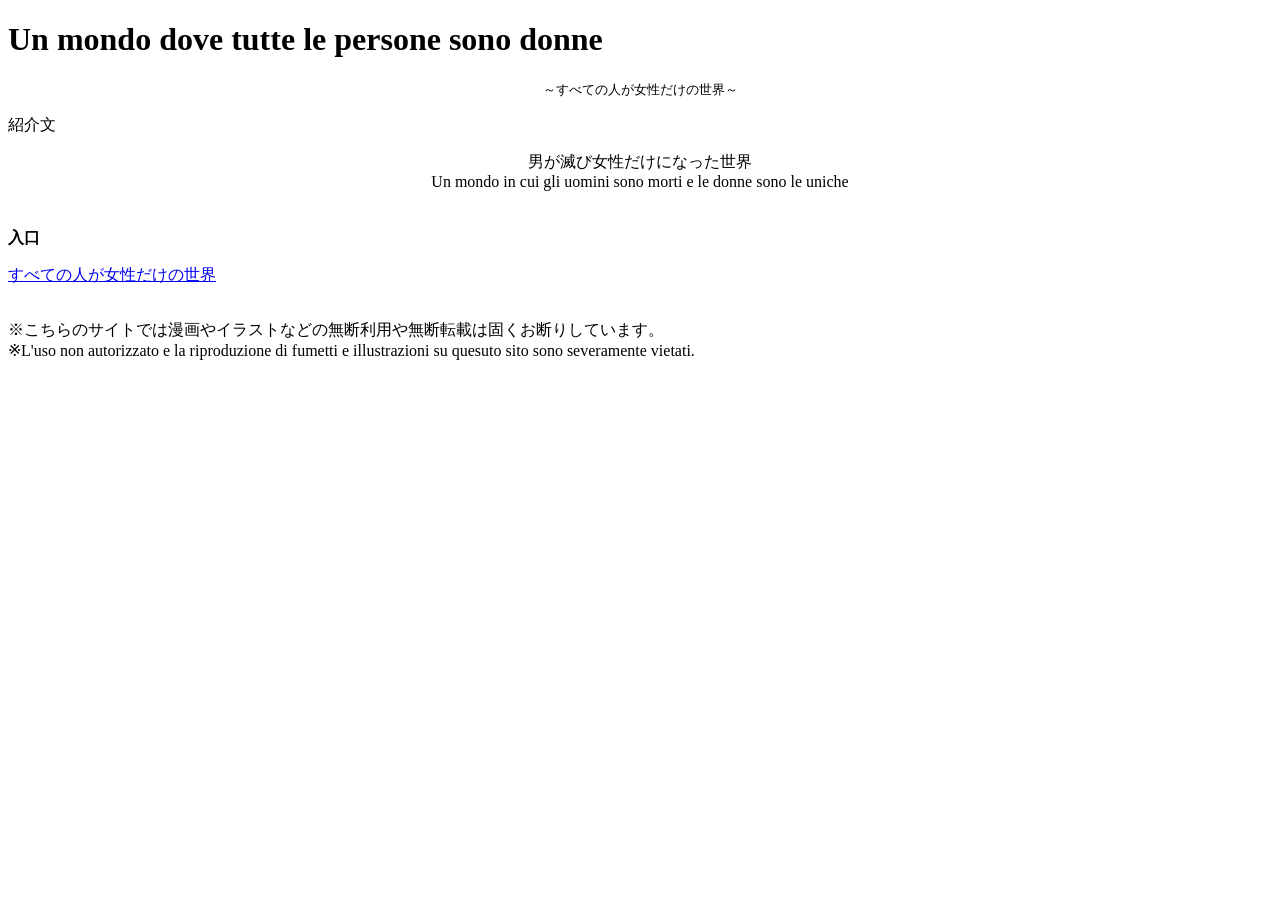
==== index.html @ a8625d0f "index.htmlを追加 初期ページとしてindex.htmlを追加しました。" ====
<!DOCTYPE html>
<html>
     <head>
          <title>すべての人が女性だけの世界</title>
          <link rel="stylesheet" href="すべじょせ.css">
     </head>

     <h1>Un mondo dove tutte le persone sono donne</h1>
     <div style="text-align: center;"><small>～すべての人が女性だけの世界～</small></div>

<body>
     <p>紹介文</p>      

<div style="text-align: center;">男が滅び女性だけになった世界<br>
Un mondo in cui gli uomini sono morti e le donne sono le uniche
</div>
</body>
     
 　  <p><strong>入口</strong></p>
     <a href="すべじょせ2.html">すべての人が女性だけの世界</a><br><br>

     <p>※こちらのサイトでは漫画やイラストなどの無断利用や無断転載は固くお断りしています。<br>
     ※L'uso non autorizzato e la riproduzione di fumetti e illustrazioni su quesuto sito sono severamente vietati.</p>
     

</html>
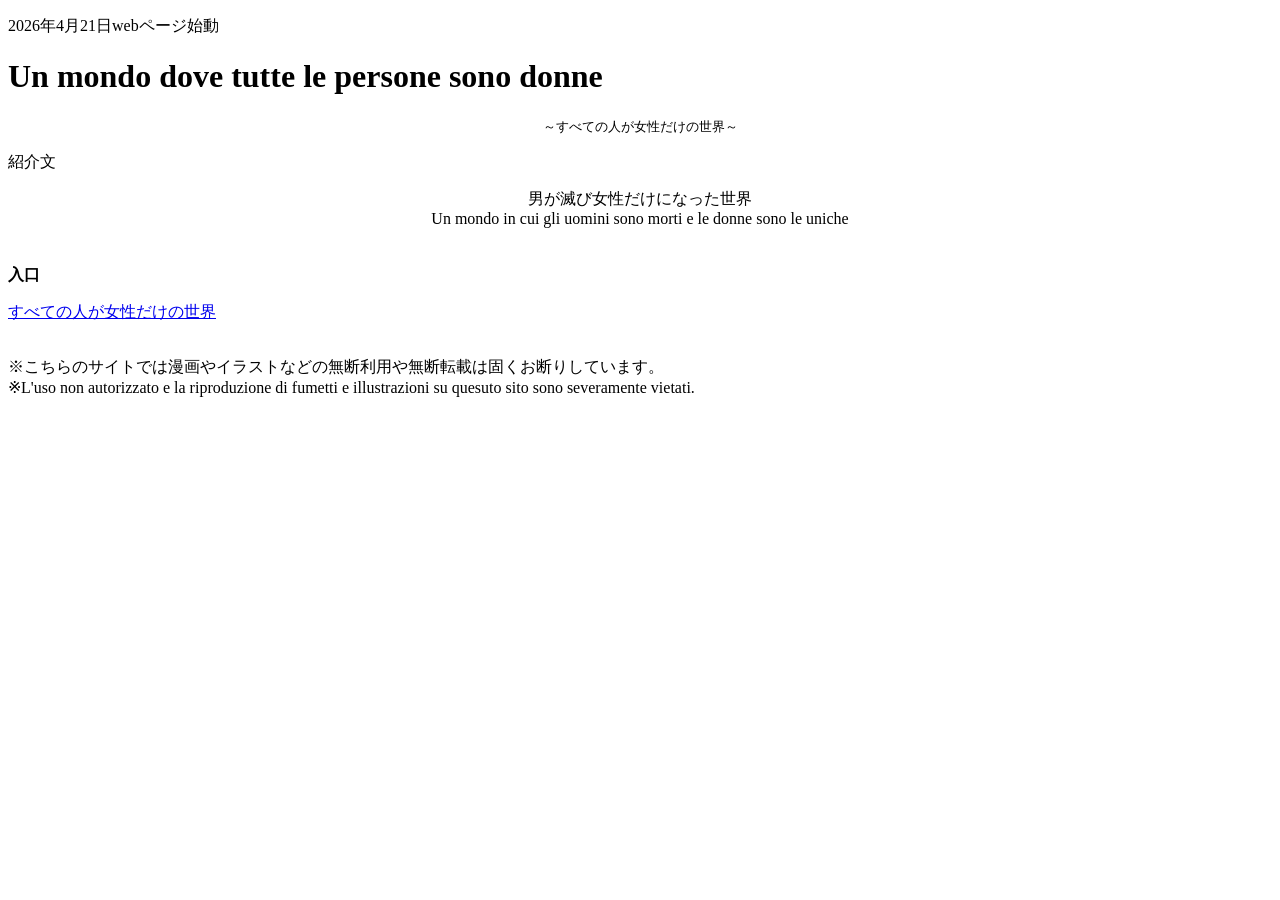
==== commit c4ce96b5: "Add files via upload" ====
--- a/index.html
+++ b/index.html
@@ -4,6 +4,9 @@
           <title>すべての人が女性だけの世界</title>
           <link rel="stylesheet" href="すべじょせ.css">
      </head>
+
+     
+<p>2026年4月21日webページ始動</p>
 
      <h1>Un mondo dove tutte le persone sono donne</h1>
      <div style="text-align: center;"><small>～すべての人が女性だけの世界～</small></div>
